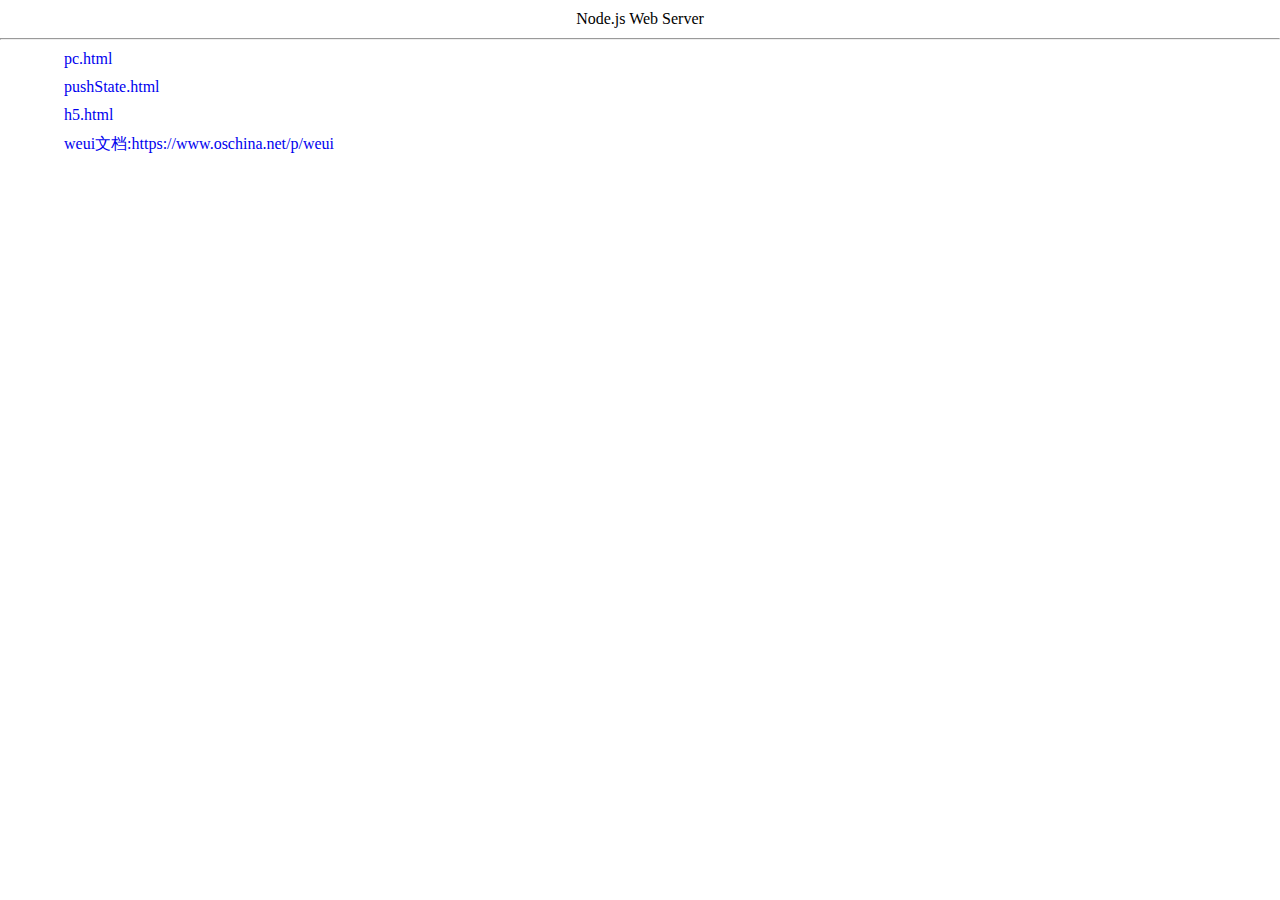
==== http/app/index.html @ cadbafdc "init" ====
<!DOCTYPE html>
<html>
<head>
<meta />
<title>Node.js Web Server</title>
<meta charset="utf-8">
<meta name="viewport" charset="utf-8" content="width=device-width,
initial-scale=1.0,maximum-scale=1.0,minimum-scale=1.0,user-scalable=1.0">
<link rel="stylesheet" href="css/reset.css">
<style type="text/css">
    body{
        font-family: "microsoft YaHei";
    }
    h1{
        margin: 10px 0;
        text-align: center;
    }
    ul{
        width: 90%;
        margin: 10px auto;
    }
    ul li{
        margin-bottom: 10px;
    }
    a{
        text-decoration: none;
    }
</style>
</head>
<body>
<h1>Node.js Web Server</h1><hr>
<ul>    
    <li><a href="views/pc.html">pc.html</a></li>
    <li><a href="views/pushState.html">pushState.html</a></li>
    <li><a href="views/h5.html">h5.html</a></li>
    <li><a href="https://www.oschina.net/p/weui">weui文档:https://www.oschina.net/p/weui</a></li>
</ul>
</body>
</html>
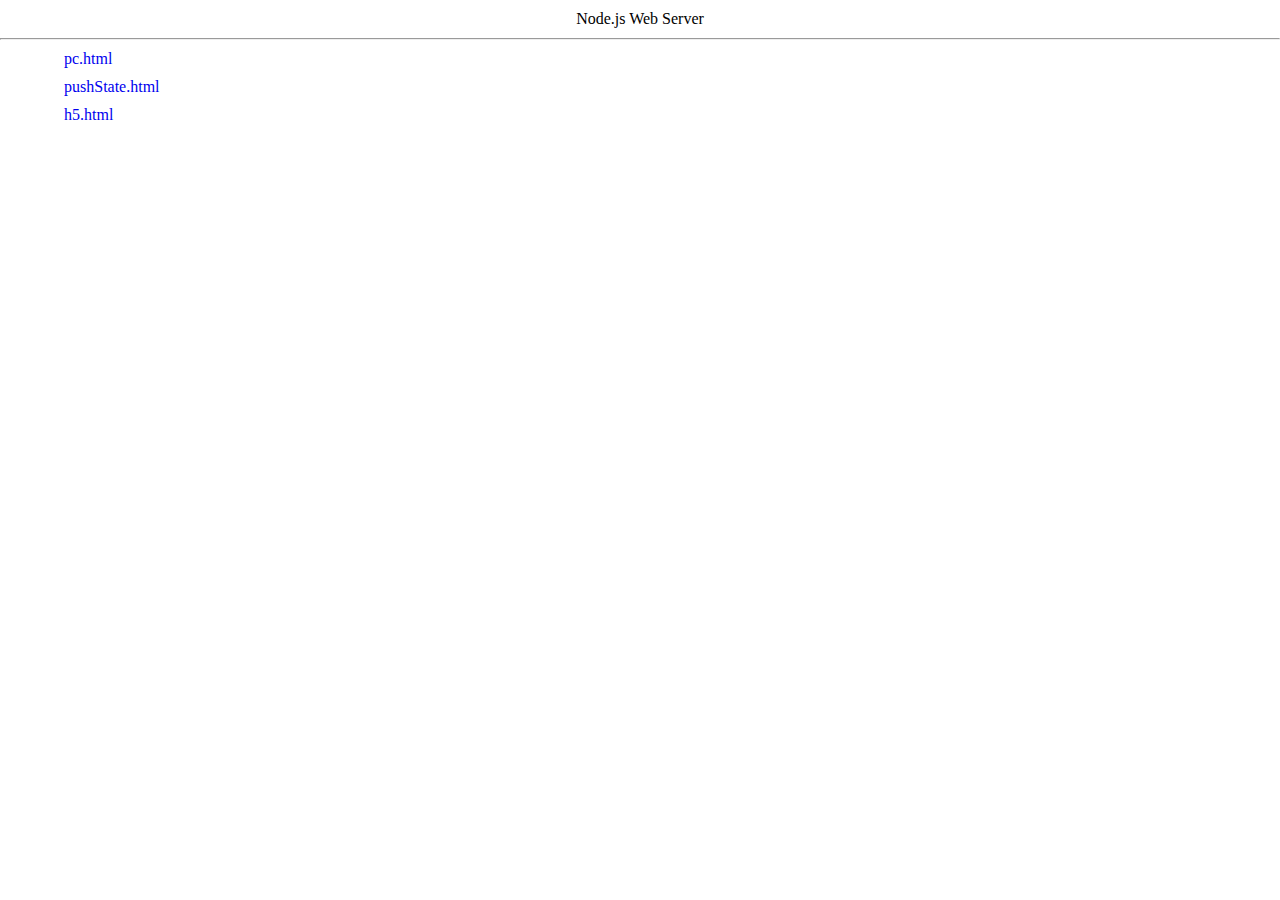
==== commit 99e22fc0: "修改index" ====
--- a/http/app/index.html
+++ b/http/app/index.html
@@ -32,8 +32,7 @@
 <ul>    
     <li><a href="views/pc.html">pc.html</a></li>
     <li><a href="views/pushState.html">pushState.html</a></li>
-    <li><a href="views/h5.html">h5.html</a></li>
-    <li><a href="https://www.oschina.net/p/weui">weui文档:https://www.oschina.net/p/weui</a></li>
+    <li><a href="views/h5.html">h5.html</a></li>    
 </ul>
 </body>
 </html>